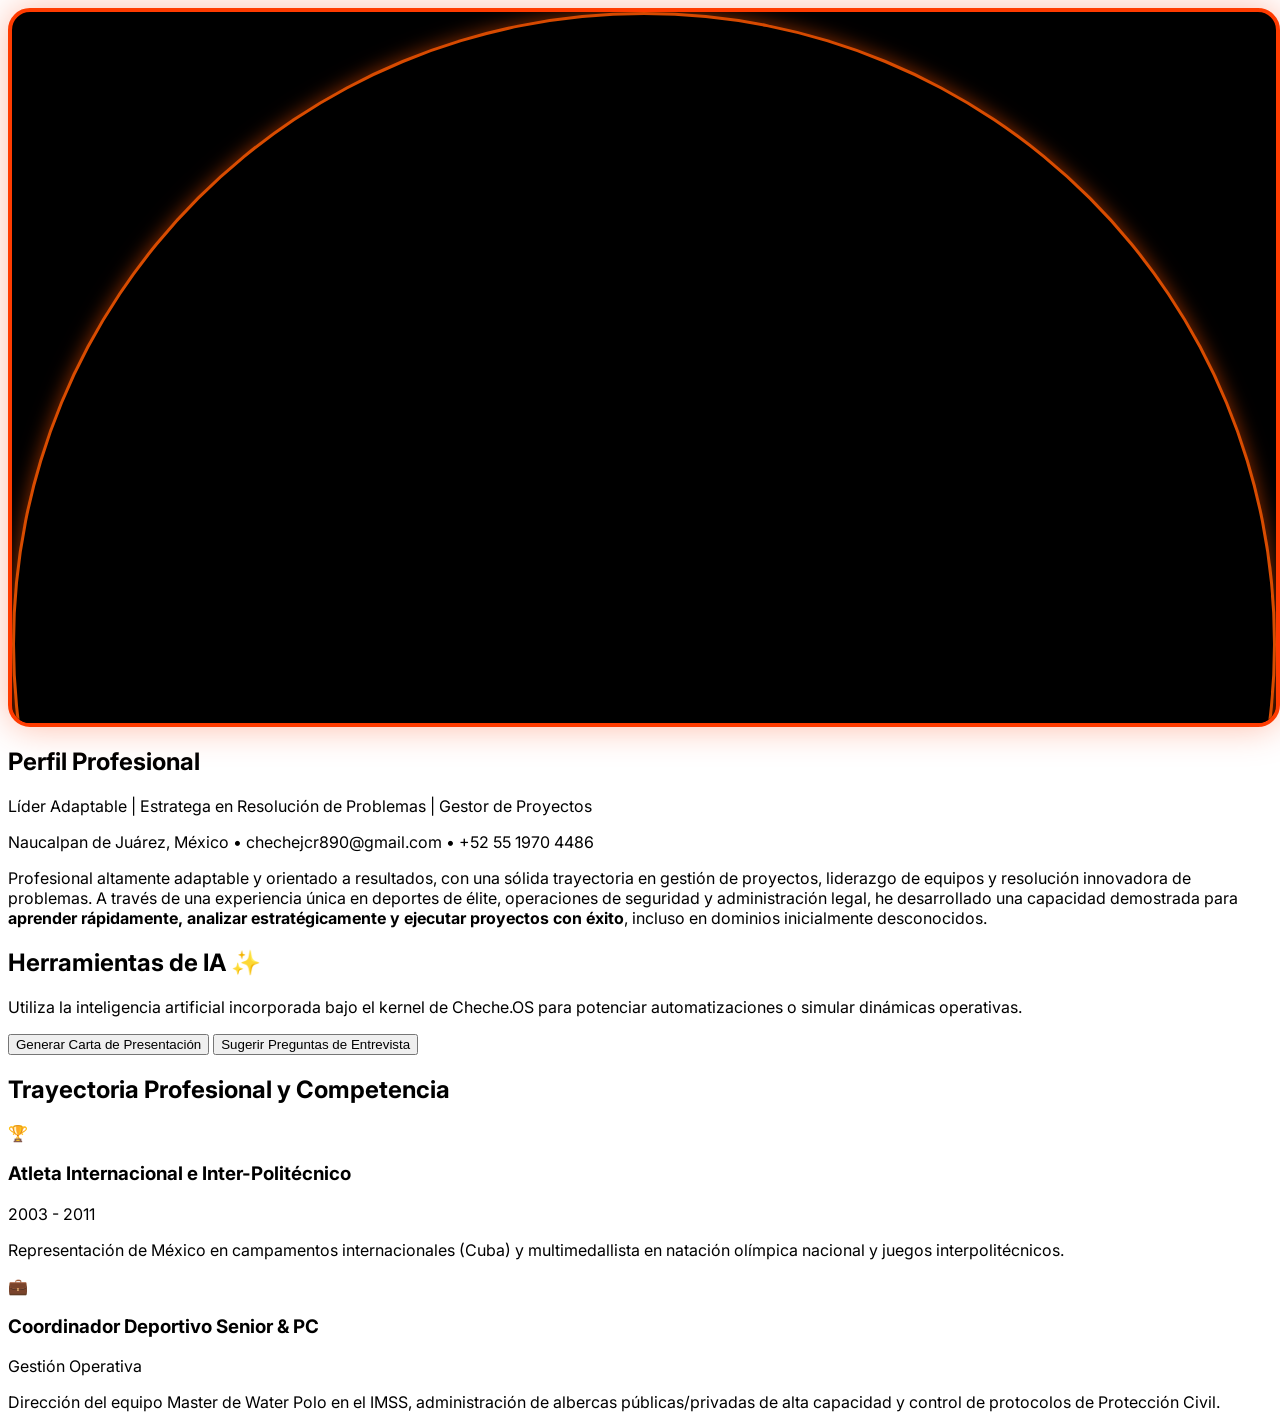
==== banner-infernal.html @ 3f7677e5 "Add banner infernal HTML" ====
<!DOCTYPE html>
<html lang="es">
<head>
    <meta charset="utf-8" />
    <meta name="viewport" content="width=device-width, initial-scale=1" />
    <title>Josué Chávez Romero | CheChe.OS PWA</title>
    
    <!-- Tailwind CSS (CDN) -->
    <script src="https://cdn.tailwindcss.com"></script>
    
    <!-- Fuentes del Ecosistema CheChe -->
    <link rel="preconnect" href="https://fonts.googleapis.com">
    <link rel="preconnect" href="https://fonts.gstatic.com" crossorigin>
    <link href="https://fonts.googleapis.com/css2?family=Metal+Mania&family=Nosifer&family=Inter:wght@400;500;600;700&display=swap" rel="stylesheet">
    
    <style>
        :root {
            --flame: #ff6a00;
            --ember: #ff3b00;
            --gold: #d9a441;
            --stroke: #1a0e00;
            --beat: 1;   /* Escala modificable por volumen de audio */
            --glow: 0.6; /* Brillo modificable por volumen de audio */
        }

        body {
            font-family: 'Inter', system-ui, -apple-system, sans-serif;
            scroll-behavior: smooth;
        }

        /* --- ESTILOS COMPONENTE: BANNER INFERNAL --- */
        .banner {
            width: 100%;
            aspect-ratio: 16/9;
            position: relative;
            overflow: hidden;
            border-radius: 22px;
            border: 4px solid var(--ember);
            box-shadow: 0 0 36px rgba(255,59,0,.35), inset 0 0 60px rgba(0,0,0,.45);
            isolation: isolate;
            background: #000 url("fondo-chivo.jpg") center/cover no-repeat;
            animation: borderGlow 2.8s ease-in-out infinite alternate;
        }

        @keyframes borderGlow {
            from {
                box-shadow: 0 0 34px rgba(255,59,0,.35), inset 0 0 60px rgba(0,0,0,.45);
                border-color: #ff3b00;
            }
            to {
                box-shadow: 0 0 52px rgba(255,140,0,.65), inset 0 0 90px rgba(0,0,0,.55);
                border-color: #ff8c00;
            }
        }

        /* Capa de Granulado + Vignette Glitch */
        .grit::after {
            content: "";
            position: absolute;
            inset: 0;
            pointer-events: none;
            background: radial-gradient(140% 90% at 50% 60%, rgba(0,0,0,0) 55%, rgba(0,0,0,.65) 100%), 
                        url("data:image/svg+xml,%3Csvg xmlns='http://www.w3.org/2000/svg' width='160' height='160' viewBox='0 0 160 160'%3E%3Cfilter id='n'%3E%3CfeTurbulence type='fractalNoise' baseFrequency='0.9' numOctaves='2' stitchTiles='stitch'/%3E%3CfeColorMatrix values='0 0 0 0 0 0 0 0 0 0 0 0 0 0 0 0 0 0 -.6 0'/%3E%3C/filter%3E%3Crect width='100%25' height='100%25' filter='url(%23n)'/%3E%3C/svg%3E");
            mix-blend-mode: overlay;
            opacity: .25;
        }

        .logo {
            font-family: "Nosifer", system-ui;
            letter-spacing: .02em;
            color: var(--flame);
            text-shadow: 0 3px 0 #000, 0 0 calc(12px * var(--glow)) rgba(255,106,0,.9);
            -webkit-text-stroke: 1px var(--stroke);
        }

        .slogan {
            font-family: "Metal Mania", cursive;
            color: #fff;
            text-shadow: 0 2px 0 #000;
        }

        /* Carrusel de Avatares Dinámicos */
        .avatar {
            position: relative;
            aspect-ratio: 1/1;
            border-radius: 50%;
            overflow: hidden;
            border: 3px solid rgba(255,90,0,.85);
            box-shadow: 0 0 calc(32px * var(--glow)) rgba(255,80,0,.55), inset 0 0 32px rgba(0,0,0,.6);
            transform: scale(calc(1 + (var(--beat) - 1) * .35));
            transition: transform .08s linear, box-shadow .12s linear;
            animation: float 6s ease-in-out infinite;
            background: #000;
        }

        .avatar:nth-child(2) { animation-delay: .8s; }
        .avatar:nth-child(3) { animation-delay: 1.6s; }

        @keyframes float {
            0%, 100% { transform: translateY(0) scale(calc(1 + (var(--beat) - 1) * .35)); }
            50% { transform: translateY(-6px) scale(calc(1.02 + (var(--beat) - 1) * .40)); }
        }

        .avatar img {
            width: 100%;
            height: 100%;
            object-fit: cover;
            filter: contrast(1.2) saturate(1.15);
        }

        .avatar--familia img {
            object-position: 38% 40%; /* Ajuste biomecánico de encuadre */
        }

        /* Tira de Cartas (Sprite Engine) */
        .carta {
            width: clamp(86px, 12.5vw, 150px);
            aspect-ratio: 3/5;
            border-radius: 12px;
            background-image: url("cartas.jpg");
            background-size: 300% 300%;
            box-shadow: 0 8px 24px rgba(0,0,0,.55), 0 0 calc(16px * var(--glow)) rgba(255,80,0,.45);
            border: 1px solid rgba(255,180,100,.35);
            transform-origin: center bottom;
            opacity: 0;
            transform: translateY(16px) scale(.92);
            animation: pop 9s linear infinite;
        }

        .carta:nth-child(1) { animation-delay: 0s; }
        .carta:nth-child(2) { animation-delay: .6s; }
        .carta:nth-child(3) { animation-delay: 1.2s; }
        .carta:nth-child(4) { animation-delay: 1.8s; }
        .carta:nth-child(5) { animation-delay: 2.4s; }

        @keyframes pop {
            0%, 100% { opacity: 0; transform: translateY(18px) scale(.92); }
            5%, 20% { opacity: 1; transform: translateY(0) scale(1); }
            25% { opacity: 0; transform: translateY(-18px) scale(.95); }
        }
    </style>
</head>
<body class="bg-slate-900 text-slate-100 min-h-screen">

    <div class="max-w-5xl mx-auto px-4 py-8 space-y-8">
        
        <!-- ======================= HACK: BANNER INFERNAL ======================= -->
        <header class="banner grit">
            <!-- Avatares Reactivos -->
            <div class="absolute inset-0 grid grid-cols-3 place-items-center p-4 gap-4 z-10">
                <div class="avatar w-full max-w-[120px] md:max-w-[220px]">
                    <img src="avatar1.jpg" alt="Estratega">
                </div>
                <div class="avatar avatar--familia w-full max-w-[120px] md:max-w-[220px]">
                    <img src="avatar-cheche.jpg" alt="Josué Chávez">
                </div>
                <div class="avatar w-full max-w-[120px] md:max-w-[220px]">
                    <img src="avatar3.jpg" alt="IA Engine">
                </div>
            </div>

            <!-- Tira de Cartas (Frecuencia Tarot) -->
            <div class="absolute bottom-[88px] left-0 right-0 flex justify-center items-end gap-3 px-4 z-20 pointer-events-none">
                <div class="carta" style="background-position: 0% 0%;"></div>
                <div class="carta" style="background-position: 50% 0%;"></div>
                <div class="carta" style="background-position: 100% 0%;"></div>
                <div class="carta" style="background-position: 0% 50%;"></div>
                <div class="carta" style="background-position: 50% 50%;"></div>
            </div>

            <!-- Capa del Título Infernal -->
            <div class="absolute bottom-0 left-0 right-0 p-6 text-center z-30 bg-gradient-to-t from-black/80 to-transparent">
                <h1 class="logo text-3xl md:text-6xl uppercase">ROCK-SUE</h1>
                <p class="slogan text-sm md:text-xl mt-1">Sátira Conceptual & Alto Rendimiento</p>
            </div>
        </header>

        <!-- ======================= INTERFAZ PRINCIPAL DE LA PWA ======================= -->
        
        <!-- Perfil Profesional -->
        <section id="perfil" class="bg-slate-800 p-8 rounded-2xl shadow-xl border border-slate-700">
            <div class="text-center mb-6">
                <h2 class="text-3xl font-bold text-cyan-400">Perfil Profesional</h2>
                <p class="text-sm text-cyan-600 font-medium mt-1">Líder Adaptable | Estratega en Resolución de Problemas | Gestor de Proyectos</p>
                <p class="text-xs text-slate-400 mt-2">Naucalpan de Juárez, México • chechejcr890@gmail.com • +52 55 1970 4486</p>
            </div>
            <p class="text-slate-300 leading-relaxed text-center max-w-3xl mx-auto">
                Profesional altamente adaptable y orientado a resultados, con una sólida trayectoria en gestión de proyectos, liderazgo de equipos y resolución innovadora de problemas. A través de una experiencia única en deportes de élite, operaciones de seguridad y administración legal, he desarrollado una capacidad demostrada para <strong>aprender rápidamente, analizar estratégicamente y ejecutar proyectos con éxito</strong>, incluso en dominios inicialmente desconocidos.
            </p>
        </section>

        <!-- Herramientas de IA -->
        <section id="herramientas-ia" class="bg-slate-800 p-8 rounded-2xl shadow-xl border border-slate-700 text-center">
            <h2 class="text-2xl font-bold text-white mb-4">Herramientas de IA ✨</h2>
            <p class="text-slate-400 mb-6 max-w-xl mx-auto text-sm">Utiliza la inteligencia artificial incorporada bajo el kernel de Cheche.OS para potenciar automatizaciones o simular dinámicas operativas.</p>
            <div class="flex flex-col sm:flex-row justify-center gap-4 max-w-md mx-auto">
                <button class="bg-cyan-600 hover:bg-cyan-500 text-white font-bold py-3 px-6 rounded-xl transition duration-300 shadow-lg w-full">
                    Generar Carta de Presentación
                </button>
                <button class="bg-slate-700 hover:bg-slate-600 text-white font-bold py-3 px-6 rounded-xl transition duration-300 shadow-lg w-full">
                    Sugerir Preguntas de Entrevista
                </button>
            </div>
        </section>

        <!-- Trayectoria Deportiva y Profesional -->
        <section id="experiencia" class="bg-slate-800 p-8 rounded-2xl shadow-xl border border-slate-700">
            <h2 class="text-2xl font-bold text-center text-cyan-400 mb-8">Trayectoria Profesional y Competencia</h2>
            <div class="grid grid-cols-1 md:grid-cols-2 gap-6">
                <div class="bg-slate-950 p-6 rounded-xl border border-slate-800">
                    <div class="text-2xl mb-2">🏆</div>
                    <h3 class="font-bold text-lg text-slate-100">Atleta Internacional e Inter-Politécnico</h3>
                    <p class="text-xs text-cyan-500 font-semibold">2003 - 2011</p>
                    <p class="mt-2 text-sm text-slate-400">Representación de México en campamentos internacionales (Cuba) y multimedallista en natación olímpica nacional y juegos interpolitécnicos.</p>
                </div>
                <div class="bg-slate-950 p-6 rounded-xl border border-slate-800">
                    <div class="text-2xl mb-2">💼</div>
                    <h3 class="font-bold text-lg text-slate-100">Coordinador Deportivo Senior & PC</h3>
                    <p class="text-xs text-cyan-500 font-semibold">Gestión Operativa</p>
                    <p class="mt-2 text-sm text-slate-400">Dirección del equipo Master de Water Polo en el IMSS, administración de albercas públicas/privadas de alta capacidad y control de protocolos de Protección Civil.</p>
                </div>
            </div>
        </section>

    </div>

</body>
</html>
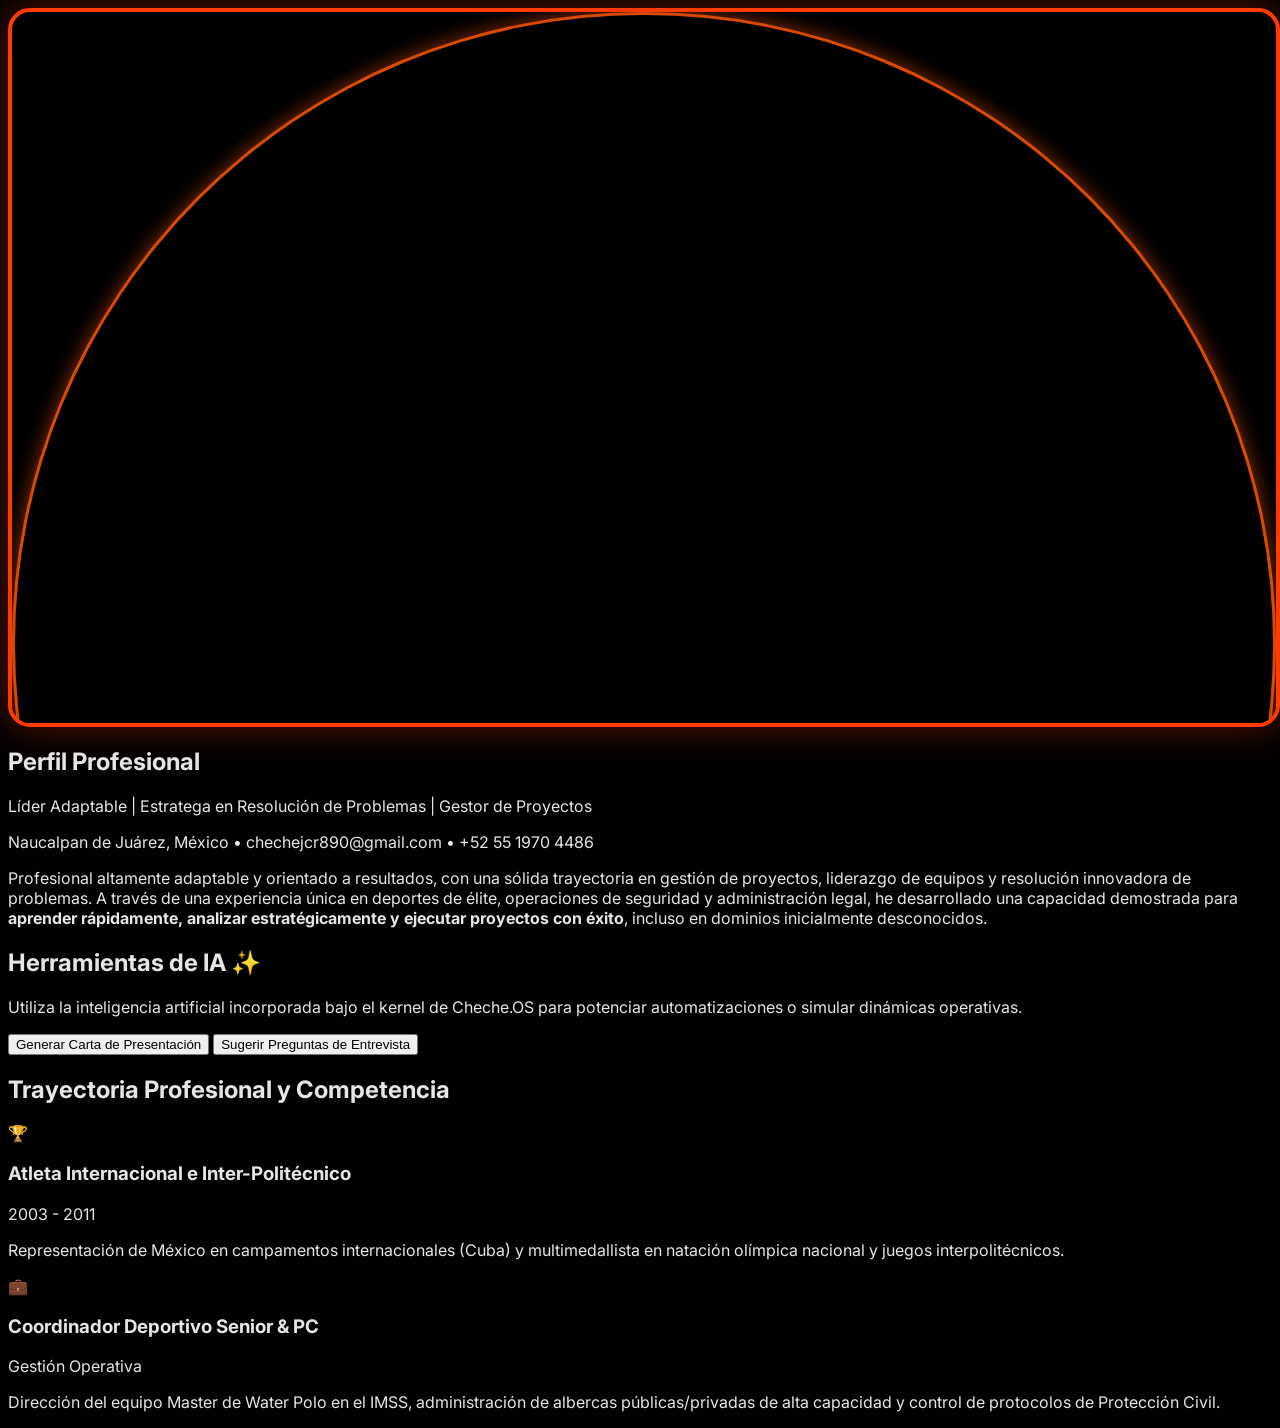
==== commit d1316c9f: "Extract CSS to styles.css and add index.html; update banner to link external stylesheet" ====
--- a/banner-infernal.html
+++ b/banner-infernal.html
@@ -3,142 +3,18 @@
 <head>
     <meta charset="utf-8" />
     <meta name="viewport" content="width=device-width, initial-scale=1" />
-    <title>Josué Chávez Romero | CheChe.OS PWA</title>
-    
-    <!-- Tailwind CSS (CDN) -->
+    <title>Banner Infernal — CheCheTortas</title>
+
+    <!-- Tailwind CSS (for banner markup) -->
     <script src="https://cdn.tailwindcss.com"></script>
-    
-    <!-- Fuentes del Ecosistema CheChe -->
+
+    <!-- CheChe fonts (banner) -->
     <link rel="preconnect" href="https://fonts.googleapis.com">
     <link rel="preconnect" href="https://fonts.gstatic.com" crossorigin>
     <link href="https://fonts.googleapis.com/css2?family=Metal+Mania&family=Nosifer&family=Inter:wght@400;500;600;700&display=swap" rel="stylesheet">
-    
-    <style>
-        :root {
-            --flame: #ff6a00;
-            --ember: #ff3b00;
-            --gold: #d9a441;
-            --stroke: #1a0e00;
-            --beat: 1;   /* Escala modificable por volumen de audio */
-            --glow: 0.6; /* Brillo modificable por volumen de audio */
-        }
 
-        body {
-            font-family: 'Inter', system-ui, -apple-system, sans-serif;
-            scroll-behavior: smooth;
-        }
-
-        /* --- ESTILOS COMPONENTE: BANNER INFERNAL --- */
-        .banner {
-            width: 100%;
-            aspect-ratio: 16/9;
-            position: relative;
-            overflow: hidden;
-            border-radius: 22px;
-            border: 4px solid var(--ember);
-            box-shadow: 0 0 36px rgba(255,59,0,.35), inset 0 0 60px rgba(0,0,0,.45);
-            isolation: isolate;
-            background: #000 url("fondo-chivo.jpg") center/cover no-repeat;
-            animation: borderGlow 2.8s ease-in-out infinite alternate;
-        }
-
-        @keyframes borderGlow {
-            from {
-                box-shadow: 0 0 34px rgba(255,59,0,.35), inset 0 0 60px rgba(0,0,0,.45);
-                border-color: #ff3b00;
-            }
-            to {
-                box-shadow: 0 0 52px rgba(255,140,0,.65), inset 0 0 90px rgba(0,0,0,.55);
-                border-color: #ff8c00;
-            }
-        }
-
-        /* Capa de Granulado + Vignette Glitch */
-        .grit::after {
-            content: "";
-            position: absolute;
-            inset: 0;
-            pointer-events: none;
-            background: radial-gradient(140% 90% at 50% 60%, rgba(0,0,0,0) 55%, rgba(0,0,0,.65) 100%), 
-                        url("data:image/svg+xml,%3Csvg xmlns='http://www.w3.org/2000/svg' width='160' height='160' viewBox='0 0 160 160'%3E%3Cfilter id='n'%3E%3CfeTurbulence type='fractalNoise' baseFrequency='0.9' numOctaves='2' stitchTiles='stitch'/%3E%3CfeColorMatrix values='0 0 0 0 0 0 0 0 0 0 0 0 0 0 0 0 0 0 -.6 0'/%3E%3C/filter%3E%3Crect width='100%25' height='100%25' filter='url(%23n)'/%3E%3C/svg%3E");
-            mix-blend-mode: overlay;
-            opacity: .25;
-        }
-
-        .logo {
-            font-family: "Nosifer", system-ui;
-            letter-spacing: .02em;
-            color: var(--flame);
-            text-shadow: 0 3px 0 #000, 0 0 calc(12px * var(--glow)) rgba(255,106,0,.9);
-            -webkit-text-stroke: 1px var(--stroke);
-        }
-
-        .slogan {
-            font-family: "Metal Mania", cursive;
-            color: #fff;
-            text-shadow: 0 2px 0 #000;
-        }
-
-        /* Carrusel de Avatares Dinámicos */
-        .avatar {
-            position: relative;
-            aspect-ratio: 1/1;
-            border-radius: 50%;
-            overflow: hidden;
-            border: 3px solid rgba(255,90,0,.85);
-            box-shadow: 0 0 calc(32px * var(--glow)) rgba(255,80,0,.55), inset 0 0 32px rgba(0,0,0,.6);
-            transform: scale(calc(1 + (var(--beat) - 1) * .35));
-            transition: transform .08s linear, box-shadow .12s linear;
-            animation: float 6s ease-in-out infinite;
-            background: #000;
-        }
-
-        .avatar:nth-child(2) { animation-delay: .8s; }
-        .avatar:nth-child(3) { animation-delay: 1.6s; }
-
-        @keyframes float {
-            0%, 100% { transform: translateY(0) scale(calc(1 + (var(--beat) - 1) * .35)); }
-            50% { transform: translateY(-6px) scale(calc(1.02 + (var(--beat) - 1) * .40)); }
-        }
-
-        .avatar img {
-            width: 100%;
-            height: 100%;
-            object-fit: cover;
-            filter: contrast(1.2) saturate(1.15);
-        }
-
-        .avatar--familia img {
-            object-position: 38% 40%; /* Ajuste biomecánico de encuadre */
-        }
-
-        /* Tira de Cartas (Sprite Engine) */
-        .carta {
-            width: clamp(86px, 12.5vw, 150px);
-            aspect-ratio: 3/5;
-            border-radius: 12px;
-            background-image: url("cartas.jpg");
-            background-size: 300% 300%;
-            box-shadow: 0 8px 24px rgba(0,0,0,.55), 0 0 calc(16px * var(--glow)) rgba(255,80,0,.45);
-            border: 1px solid rgba(255,180,100,.35);
-            transform-origin: center bottom;
-            opacity: 0;
-            transform: translateY(16px) scale(.92);
-            animation: pop 9s linear infinite;
-        }
-
-        .carta:nth-child(1) { animation-delay: 0s; }
-        .carta:nth-child(2) { animation-delay: .6s; }
-        .carta:nth-child(3) { animation-delay: 1.2s; }
-        .carta:nth-child(4) { animation-delay: 1.8s; }
-        .carta:nth-child(5) { animation-delay: 2.4s; }
-
-        @keyframes pop {
-            0%, 100% { opacity: 0; transform: translateY(18px) scale(.92); }
-            5%, 20% { opacity: 1; transform: translateY(0) scale(1); }
-            25% { opacity: 0; transform: translateY(-18px) scale(.95); }
-        }
-    </style>
+    <!-- Link external stylesheet -->
+    <link rel="stylesheet" href="styles.css">
 </head>
 <body class="bg-slate-900 text-slate-100 min-h-screen">
 
--- a/styles.css
+++ b/styles.css
@@ -0,0 +1,184 @@
+/* Extracted CSS from banner-infernal.html (component styles) */
+:root {
+    --flame: #ff6a00;
+    --ember: #ff3b00;
+    --gold: #d9a441;
+    --stroke: #1a0e00;
+    --beat: 1;   /* Escala modificable por volumen de audio */
+    --glow: 0.6; /* Brillo modificable por volumen de audio */
+}
+
+/* Page baseline (index.html uses #020101 background) */
+body {
+    font-family: 'Inter', system-ui, -apple-system, sans-serif;
+    scroll-behavior: smooth;
+    background: #020101;
+    color: #e6e6e6;
+    -webkit-font-smoothing:antialiased;
+    -moz-osx-font-smoothing:grayscale;
+}
+
+/* --- ESTILOS COMPONENTE: BANNER INFERNAL (moved from inline) --- */
+.banner {
+    width: 100%;
+    aspect-ratio: 16/9;
+    position: relative;
+    overflow: hidden;
+    border-radius: 22px;
+    border: 4px solid var(--ember);
+    box-shadow: 0 0 36px rgba(255,59,0,.35), inset 0 0 60px rgba(0,0,0,.45);
+    isolation: isolate;
+    background: #000 url("fondo-chivo.jpg") center/cover no-repeat;
+    animation: borderGlow 2.8s ease-in-out infinite alternate;
+}
+
+@keyframes borderGlow {
+    from {
+        box-shadow: 0 0 34px rgba(255,59,0,.35), inset 0 0 60px rgba(0,0,0,.45);
+        border-color: #ff3b00;
+    }
+    to {
+        box-shadow: 0 0 52px rgba(255,140,0,.65), inset 0 0 90px rgba(0,0,0,.55);
+        border-color: #ff8c00;
+    }
+}
+
+/* Capa de Granulado + Vignette Glitch */
+.grit::after {
+    content: "";
+    position: absolute;
+    inset: 0;
+    pointer-events: none;
+    background: radial-gradient(140% 90% at 50% 60%, rgba(0,0,0,0) 55%, rgba(0,0,0,.65) 100%), 
+                url("data:image/svg+xml,%3Csvg xmlns='http://www.w3.org/2000/svg' width='160' height='160' viewBox='0 0 160 160'%3E%3Cfilter id='n'%3E%3CfeTurbulence type='fractalNoise' baseFrequency='0.9' numOctaves='2' stitchTiles='stitch'/%3E%3CfeColorMatrix values='0 0 0 0 0 0 0 0 0 0 0 0 0 0 0 0 0 0 -.6 0'/%3E%3C/filter%3E%3Crect width='100%25' height='100%25' filter='url(%23n)'/%3E%3C/svg%3E");
+    mix-blend-mode: overlay;
+    opacity: .25;
+}
+
+.logo {
+    font-family: "Nosifer", system-ui;
+    letter-spacing: .02em;
+    color: var(--flame);
+    text-shadow: 0 3px 0 #000, 0 0 calc(12px * var(--glow)) rgba(255,106,0,.9);
+    -webkit-text-stroke: 1px var(--stroke);
+}
+
+.slogan {
+    font-family: "Metal Mania", cursive;
+    color: #fff;
+    text-shadow: 0 2px 0 #000;
+}
+
+/* Carrusel de Avatares Dinámicos */
+.avatar {
+    position: relative;
+    aspect-ratio: 1/1;
+    border-radius: 50%;
+    overflow: hidden;
+    border: 3px solid rgba(255,90,0,.85);
+    box-shadow: 0 0 calc(32px * var(--glow)) rgba(255,80,0,.55), inset 0 0 32px rgba(0,0,0,.6);
+    transform: scale(calc(1 + (var(--beat) - 1) * .35));
+    transition: transform .08s linear, box-shadow .12s linear;
+    animation: float 6s ease-in-out infinite;
+    background: #000;
+}
+
+.avatar:nth-child(2) { animation-delay: .8s; }
+.avatar:nth-child(3) { animation-delay: 1.6s; }
+
+@keyframes float {
+    0%, 100% { transform: translateY(0) scale(calc(1 + (var(--beat) - 1) * .35)); }
+    50% { transform: translateY(-6px) scale(calc(1.02 + (var(--beat) - 1) * .40)); }
+}
+
+.avatar img {
+    width: 100%;
+    height: 100%;
+    object-fit: cover;
+    filter: contrast(1.2) saturate(1.15);
+}
+
+.avatar--familia img {
+    object-position: 38% 40%; /* Ajuste biomecánico de encuadre */
+}
+
+/* Tira de Cartas (Sprite Engine) */
+.carta {
+    width: clamp(86px, 12.5vw, 150px);
+    aspect-ratio: 3/5;
+    border-radius: 12px;
+    background-image: url("cartas.jpg");
+    background-size: 300% 300%;
+    box-shadow: 0 8px 24px rgba(0,0,0,.55), 0 0 calc(16px * var(--glow)) rgba(255,80,0,.45);
+    border: 1px solid rgba(255,180,100,.35);
+    transform-origin: center bottom;
+    opacity: 0;
+    transform: translateY(16px) scale(.92);
+    animation: pop 9s linear infinite;
+}
+
+.carta:nth-child(1) { animation-delay: 0s; }
+.carta:nth-child(2) { animation-delay: .6s; }
+.carta:nth-child(3) { animation-delay: 1.2s; }
+.carta:nth-child(4) { animation-delay: 1.8s; }
+.carta:nth-child(5) { animation-delay: 2.4s; }
+
+@keyframes pop {
+    0%, 100% { opacity: 0; transform: translateY(18px) scale(.92); }
+    5%, 20% { opacity: 1; transform: translateY(0) scale(1); }
+    25% { opacity: 0; transform: translateY(-18px) scale(.95); }
+}
+
+/* ---------- INDEX PAGE ADDITIONS: Visual tokens, cards, audio, socials ---------- */
+:root {
+    --bg: #020101;
+    --gold: #c5a059;
+    --cyan: #00ffff;
+}
+
+.header-site {
+    padding: 36px 20px;
+    text-align: center;
+    color: var(--gold);
+}
+
+.header-site h1 {
+    font-family: 'Cinzel', serif;
+    font-size: 2.6rem;
+    margin: 0;
+    color: var(--gold);
+    letter-spacing: .06em;
+}
+
+.header-site p.lead {
+    font-family: 'UnifrakturCook', cursive;
+    color: var(--cyan);
+    margin-top: 8px;
+}
+
+.container { max-width: 1100px; margin: 0 auto; padding: 24px; }
+
+.section { background: transparent; margin-top: 28px; padding: 18px; border-radius: 10px; }
+.card-grid { display:flex; gap:18px; flex-wrap:wrap; justify-content:center; }
+
+/* Tarot cards 3D interactive */
+.tarot-deck { perspective: 1200px; display:flex; gap:18px; justify-content:center; align-items:flex-end; }
+.tarot-card {
+    width: 180px; height: 300px; border-radius: 12px; background:#111; box-shadow: 0 12px 28px rgba(0,0,0,.6), 0 0 18px rgba(0,0,0,.45) inset;
+    transform-style: preserve-3d; transition: transform .18s ease, box-shadow .18s ease; cursor: pointer; display:flex; align-items:center; justify-content:center; color:#fff;
+    border: 1px solid rgba(197,160,89,.12);
+    background-image: linear-gradient(180deg, rgba(10,10,10,.8), rgba(0,0,0,.6));
+}
+.tarot-card .face { position:absolute; inset:0; display:flex; align-items:center; justify-content:center; backface-visibility: hidden; }
+.tarot-card .back { transform: rotateY(180deg); }
+.tarot-card h4 { font-family: 'Cinzel', serif; color: var(--gold); margin: 0; padding: 8px; text-align:center; }
+
+/* Audio toggle */
+.audio-toggle { position: fixed; right: 18px; bottom: 18px; z-index: 1000; background: rgba(0,0,0,.6); color: var(--cyan); border: 1px solid rgba(0,255,255,.08); padding: 10px 14px; border-radius: 999px; cursor: pointer; backdrop-filter: blur(4px); }
+
+/* Social links */
+.socials { display:flex; gap:12px; justify-content:center; margin-top:18px; }
+.socials a { color: var(--cyan); text-decoration:none; border:1px solid rgba(0,255,255,.06); padding:8px 10px; border-radius:8px; background: rgba(255,255,255,.02); }
+
+/* Responsive */
+@media (max-width:640px){ .tarot-card { width: 140px; height: 240px; } .header-site h1{font-size:1.8rem;} }
